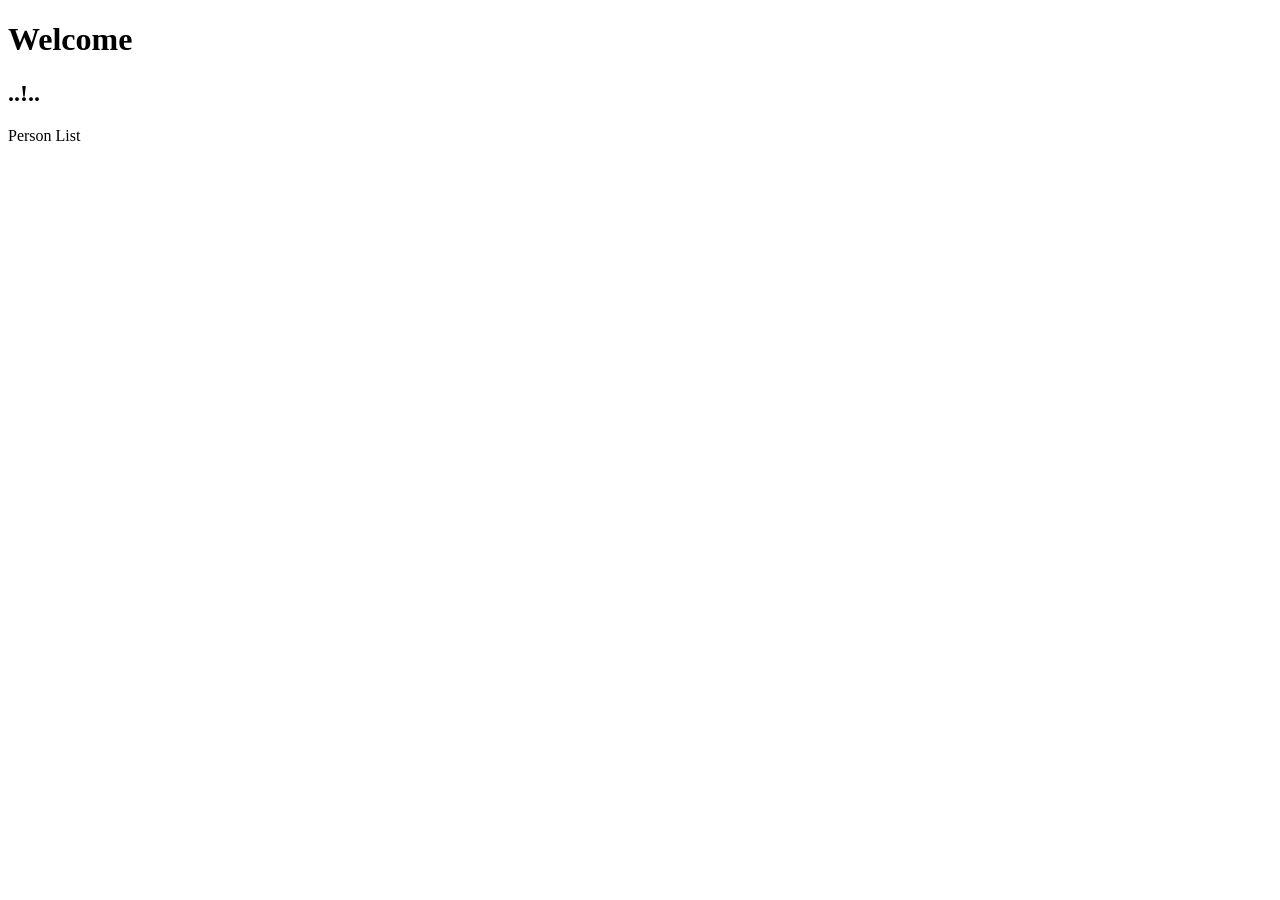
==== thymeleafSecurityAndLogIn/src/main/resources/templates/index.html @ 7a75e178 "thymeleafSecurityAndLogIn initial commit" ====
<!DOCTYPE HTML>
<html xmlns:th="http://www.thymeleaf.org">
   <head>
      <meta charset="UTF-8" />
      <title>Welcome</title>
      <link rel="stylesheet" type="text/css" th:href="@{/css/style.css}"/>
   </head>
   <body>
      <h1>Welcome</h1>
      <h2 th:utext="${message}">..!..</h2>
       
      <!--  
       
         In Thymeleaf the equivalent of
         JSP's ${pageContext.request.contextPath}/edit.html
         would be @{/edit.html}
          
         -->
          
      <a th:href="@{/personList}">Person List</a>  
       
   </body>
    
</html>
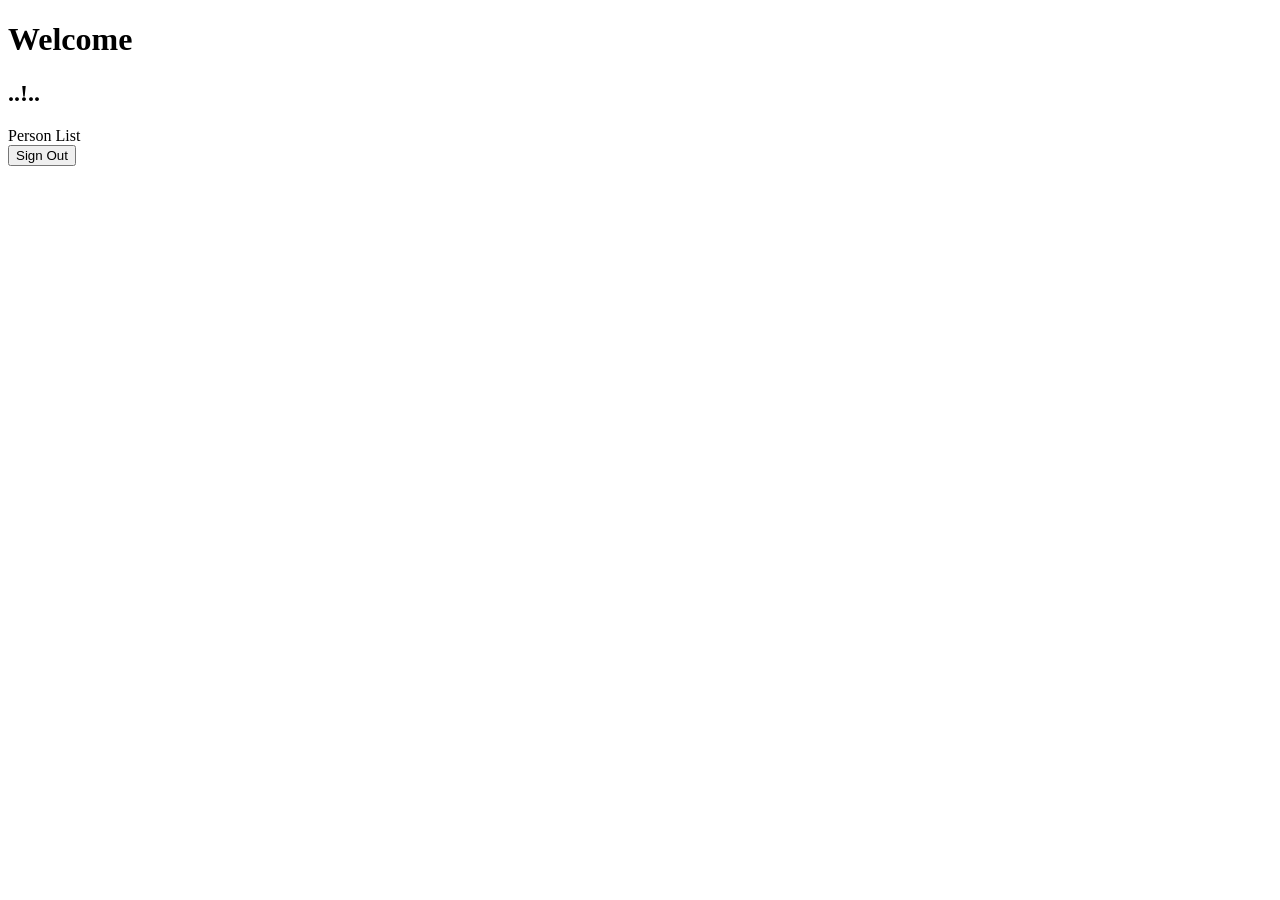
==== commit e4fdc02f: "thymeleaf "Security And LogIn" implemented" ====
--- a/thymeleafSecurityAndLogIn/src/main/resources/templates/index.html
+++ b/thymeleafSecurityAndLogIn/src/main/resources/templates/index.html
@@ -3,21 +3,19 @@
    <head>
       <meta charset="UTF-8" />
       <title>Welcome</title>
-      <link rel="stylesheet" type="text/css" th:href="@{/css/style.css}"/>
+      <link rel="stylesheet" type="text/css" th:href="@{/css/style.css}" href="../../css/style.css"/>
+      <link rel="stylesheet" th:href="@{/css/bootstrap.min.css}" href="../../css/bootstrap.min.css" />
    </head>
    <body>
+
       <h1>Welcome</h1>
-      <h2 th:utext="${message}">..!..</h2>
+      <h2 th:utext="#{welcome.message}">..!..</h2>
        
-      <!--  
-       
-         In Thymeleaf the equivalent of
-         JSP's ${pageContext.request.contextPath}/edit.html
-         would be @{/edit.html}
-          
-         -->
-          
-      <a th:href="@{/personList}">Person List</a>  
+      <a th:href="@{/personList}">Person List</a>
+      
+      <form th:action="@{/logout}" method="post">
+            <input type="submit" value="Sign Out"/>
+      </form>  
        
    </body>
     
